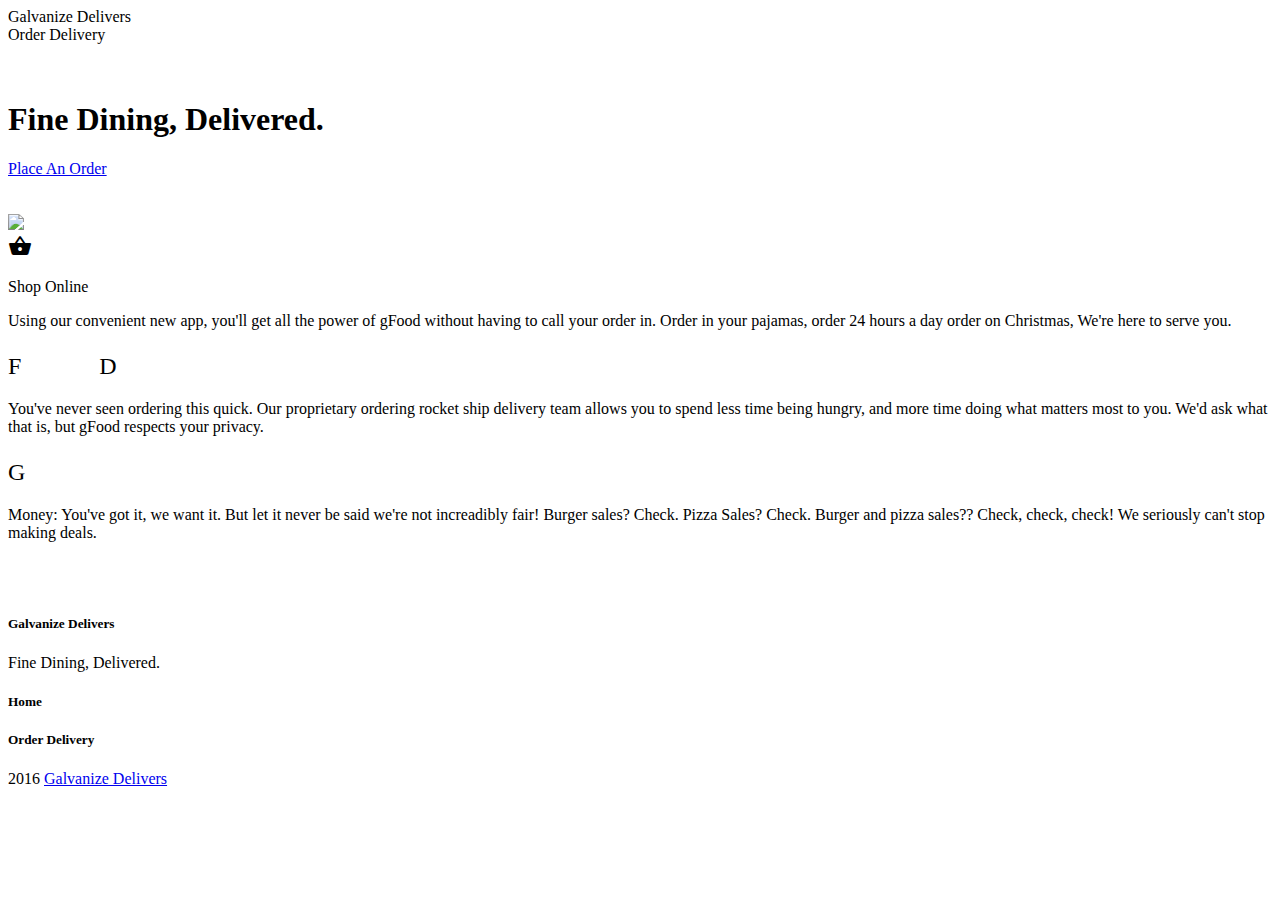
==== index.html @ 28b2d919 "hero-img up" ====
<!DOCTYPE html>
<html lang="en">
<head>
  <meta charset="UTF-8">
  <meta name="viewport" content="width=device-width, initial-scale=1.0">
  <meta http-equiv="X-UA-Compatible" content="ie=edge">
  <title>Document</title>
  <!-- Compiled and minified CSS -->
  <link rel="stylesheet" href="https://cdnjs.cloudflare.com/ajax/libs/materialize/0.97.7/css/materialize.min.css">

  <!-- Compiled and minified JavaScript -->

  <link href="https://fonts.googleapis.com/icon?family=Material+Icons" rel="stylesheet">


</head>
<body>

  <div class="#1a237e indigo darken-4" role="navigation">
    <div class="ncol s6">Galvanize Delivers</div>
    <div class="rcol s6"> Order Delivery</div>

      </div>


      <!-- <ul id="nav-mobile" class="side-nav" style="transform: translateX(-100%);">
        <li><a href="#">Navbar Link</a></li>
      </ul>
      <a href="#" data-activates="nav-mobile" class="button-collapse"><i class="material-icons">Galvanize Delivers</i></a>
    </div> -->
  </nav>
<div class="parallax-container"  >
  <div class="section no-pad-bot" id="index-banner">
    <div class="container">
      <br><br>
      <h1 class="header center black-text">Fine Dining, Delivered.</h1>
      <div class="row center">
        <a href="http://materializecss.com/getting-started.html" id="download-button" class="btn-large waves-effect waves-light red">Place An Order </a>
      </div>
      <br><br>
    </div>
  </div>
  <div class="parallax"><img src="img/hero.jpg">
   </div>
 </div>


  <div class="container">
    <div class="section">

      <!--   Icon Section   -->
      <div class="row">
        <div class="col s12 m4">
          <div class="icon-block">
            <!-- <i class="small material-icons">shopping_basket</i> -->
            <div class="center red-text"><i class="small material-icons">shopping_basket</i><p>Shop Online</p>
            </div>

            <p class="dark">Using our convenient new app, you'll get all the power of gFood without having to call your order in.  Order in your pajamas, order 24 hours a day order on Christmas, We're here to serve you.</p>
          </div>
        </div>

        <div class="col s12 m4">
          <div class="icon-block">
            <h2 class="center black-text"><i class="material-icons">Fast Delivery</i></h2>

            <p class="dark">You've never seen ordering this quick. Our proprietary ordering rocket ship delivery team allows you to spend less time being hungry, and more time doing what matters most to you. We'd ask what that is, but gFood respects your privacy. </p>
          </div>
        </div>

        <div class="col s12 m4">
          <div class="icon-block">
            <h2 class="center red-text"><i class="material-icons">Great deals</i></h2>

            <p class="dark">Money: You've got it, we want it. But let it never be said we're not increadibly fair! Burger sales? Check. Pizza Sales? Check. Burger and pizza sales?? Check, check, check! We seriously can't stop making deals.</p>
          </div>
        </div>
      </div>

    </div>
    <br><br>

    <div class="section">

    </div>
  </div>

  <footer class="page-footer blue">
    <div class="container">
      <div class="row">
        <div class="col l6 s12">
          <h5 class="white-text">Galvanize Delivers</h5>
          <p class="grey-text text-lighten-4">Fine Dining, Delivered.</p>
        </div>

        <div class="col l3 s12">
          <h5 class="white-text">Home</h5>
          <h5 class="white-text">Order Delivery</h5>
        </div>
      </div>
    </div>
    <div class="footer-copyright">
      <div class="container">
      2016 <a class="orange-text text-lighten-3" href="http://materializecss.com">Galvanize Delivers</a>
      </div>
    </div>
  </footer>


  <!--  Scripts-->
  <script src="https://code.jquery.com/jquery-2.1.1.min.js"></script>
  <script src="js/materialize.js"></script>
  <script src="app.js" charset="utf-8"></script>
  <!-- <script src="js/init.js"></script> -->



<div class="hiddendiv common"></div><div class="drag-target" style="left: 0px; touch-action: pan-y; -webkit-user-drag: none; -webkit-tap-highlight-color: rgba(0, 0, 0, 0);"></div></body>
</html>
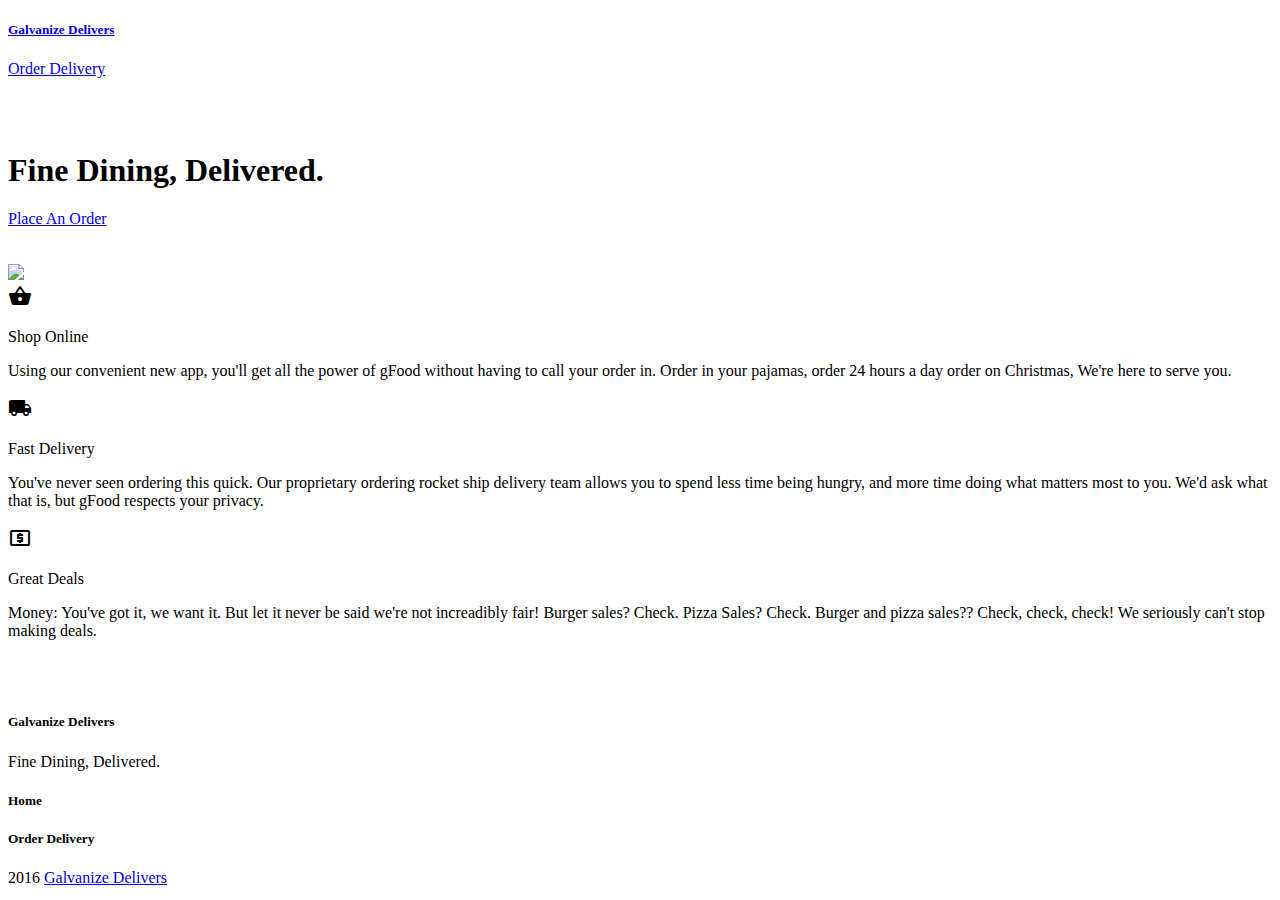
==== commit cc8338aa: "index page almost done" ====
--- a/index.html
+++ b/index.html
@@ -16,24 +16,22 @@
 </head>
 <body>
 
-  <div class="#1a237e indigo darken-4" role="navigation">
-    <div class="ncol s6">Galvanize Delivers</div>
-    <div class="rcol s6"> Order Delivery</div>
 
-      </div>
+    <div class="row #1a237e indigo darken-4" role="navigation">
+      <div class="white-text left-align"><a href="order.html"><h5>Galvanize Delivers</h5></a>
+      <div class="white-text right-align"><a href="order.html"><p>Order Delivery</p></a>
+    </div>
+    </div>
+  </div>
 
 
-      <!-- <ul id="nav-mobile" class="side-nav" style="transform: translateX(-100%);">
-        <li><a href="#">Navbar Link</a></li>
-      </ul>
-      <a href="#" data-activates="nav-mobile" class="button-collapse"><i class="material-icons">Galvanize Delivers</i></a>
-    </div> -->
-  </nav>
+
+
 <div class="parallax-container"  >
   <div class="section no-pad-bot" id="index-banner">
     <div class="container">
       <br><br>
-      <h1 class="header center black-text">Fine Dining, Delivered.</h1>
+      <h1 class="header center white-text">Fine Dining, Delivered.</h1>
       <div class="row center">
         <a href="http://materializecss.com/getting-started.html" id="download-button" class="btn-large waves-effect waves-light red">Place An Order </a>
       </div>
@@ -62,16 +60,16 @@
 
         <div class="col s12 m4">
           <div class="icon-block">
-            <h2 class="center black-text"><i class="material-icons">Fast Delivery</i></h2>
-
+            <div class="center red-text"><i class="small material-icons">local_shipping</i><p>Fast Delivery</p>
+            </div>
             <p class="dark">You've never seen ordering this quick. Our proprietary ordering rocket ship delivery team allows you to spend less time being hungry, and more time doing what matters most to you. We'd ask what that is, but gFood respects your privacy. </p>
           </div>
         </div>
 
         <div class="col s12 m4">
           <div class="icon-block">
-            <h2 class="center red-text"><i class="material-icons">Great deals</i></h2>
-
+            <div class="center red-text"><i class="small material-icons">local_atm</i><p>Great Deals</p>
+            </div>
             <p class="dark">Money: You've got it, we want it. But let it never be said we're not increadibly fair! Burger sales? Check. Pizza Sales? Check. Burger and pizza sales?? Check, check, check! We seriously can't stop making deals.</p>
           </div>
         </div>
@@ -85,10 +83,10 @@
     </div>
   </div>
 
-  <footer class="page-footer blue">
+  <footer class="page-footer #1a237e indigo darken-4 ">
     <div class="container">
       <div class="row">
-        <div class="col l6 s12">
+        <div class="col l6 s12 ">
           <h5 class="white-text">Galvanize Delivers</h5>
           <p class="grey-text text-lighten-4">Fine Dining, Delivered.</p>
         </div>
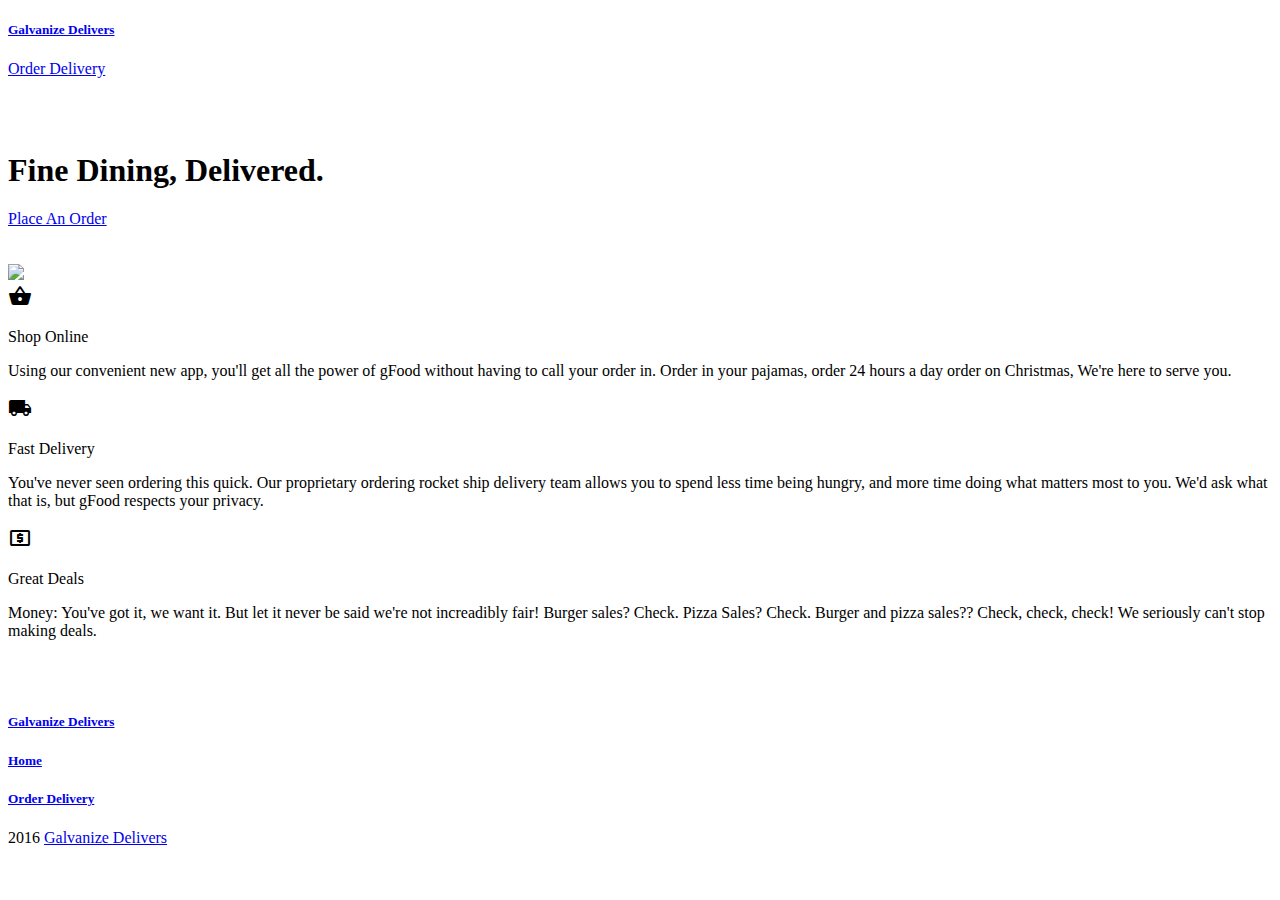
==== commit b687a3e1: "footer alignment" ====
--- a/index.html
+++ b/index.html
@@ -18,12 +18,10 @@
 
 
     <div class="row #1a237e indigo darken-4" role="navigation">
-      <div class="white-text left-align"><a href="order.html"><h5>Galvanize Delivers</h5></a>
-      <div class="white-text right-align"><a href="order.html"><p>Order Delivery</p></a>
-    </div>
+      <div class="white-text col s12 m4 left-align"><a href="order.html"><h5>Galvanize Delivers</h5></a></div>
+      <div class="white-text col s12 m4 right-align" id="orderDelivery"><a href="order.html"><p>Order Delivery</p></a></div>
     </div>
   </div>
-
 
 
 
@@ -86,14 +84,20 @@
   <footer class="page-footer #1a237e indigo darken-4 ">
     <div class="container">
       <div class="row">
-        <div class="col l6 s12 ">
+        <div class="row #1a237e indigo darken-4" role="navigation">
+          <div class="white-text col s12 m4 left-align"><a href="order.html"><h5>Galvanize Delivers</h5></a></div>
+        <!-- <div class="col l6 s12 ">
           <h5 class="white-text">Galvanize Delivers</h5>
-          <p class="grey-text text-lighten-4">Fine Dining, Delivered.</p>
+          <p class="grey-text text-lighten-4">Fine Dining, Delivered.</p> -->
         </div>
 
         <div class="col l3 s12">
-          <h5 class="white-text">Home</h5>
-          <h5 class="white-text">Order Delivery</h5>
+          <div class="row #1a237e indigo darken-4" role="navigation">
+            <div class="white-text col s12  right-align"><a href="index.html"><h5>Home</h5></a></div>
+          <!-- <h5 class="white-text">Home</h5> -->
+          <!-- <h5 class="white-text">Order Delivery</h5> -->
+          <div class="row #1a237e indigo darken-4" role="navigation">
+            <div class="white-text col s12  right-align"><a href="order.html"><h5>Order Delivery</h5></a></div>
         </div>
       </div>
     </div>
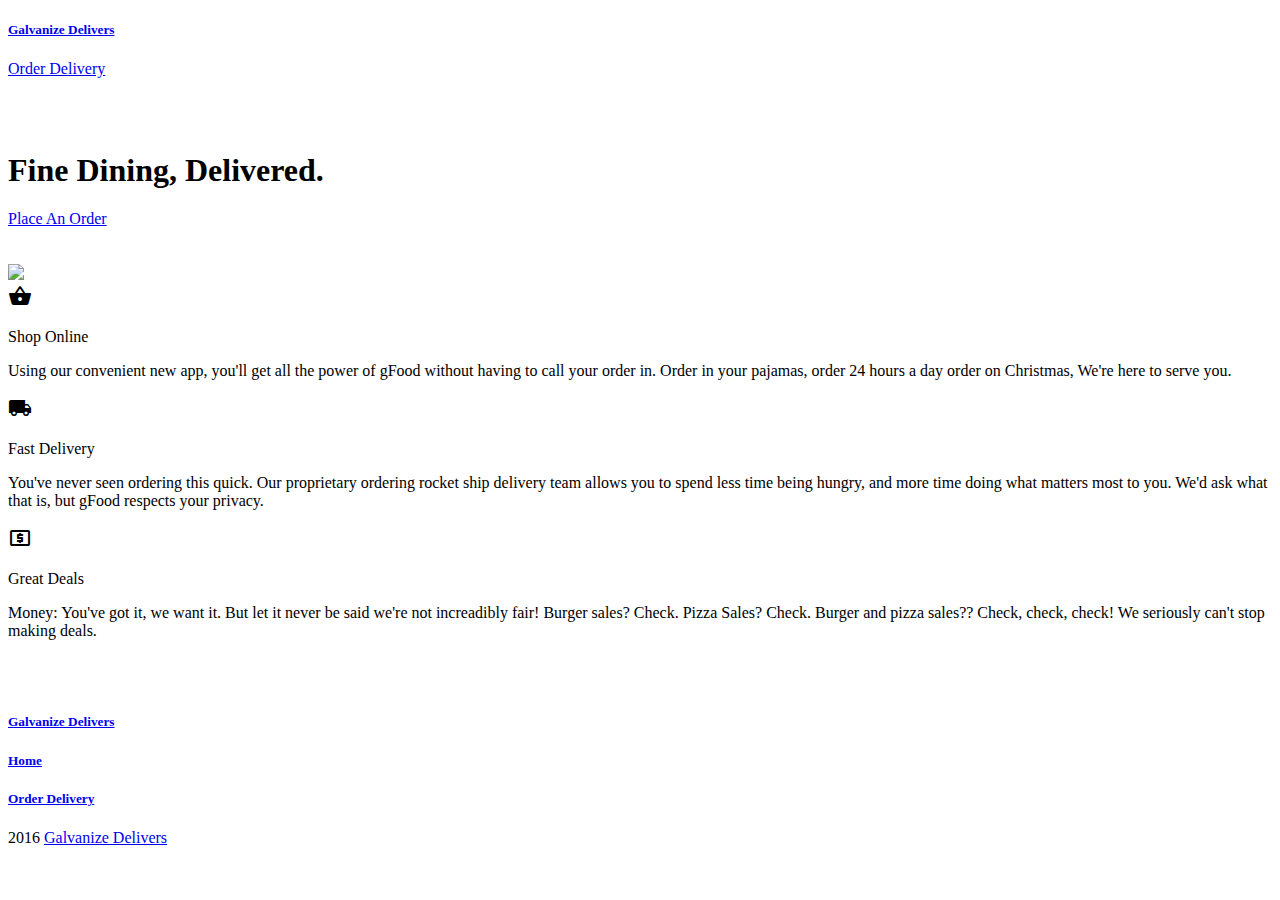
==== commit 8271e6c9: "Updated orderpage table added and form begun" ====
--- a/index.html
+++ b/index.html
@@ -19,7 +19,7 @@
 
     <div class="row #1a237e indigo darken-4" role="navigation">
       <div class="white-text col s12 m4 left-align"><a href="order.html"><h5>Galvanize Delivers</h5></a></div>
-      <div class="white-text col s12 m4 right-align" id="orderDelivery"><a href="order.html"><p>Order Delivery</p></a></div>
+      <div class="white-text col s12  right-align" id="orderDelivery"><a href="order.html"><p>Order Delivery</p></a></div>
     </div>
   </div>
 
@@ -94,16 +94,17 @@
         <div class="col l3 s12">
           <div class="row #1a237e indigo darken-4" role="navigation">
             <div class="white-text col s12  right-align"><a href="index.html"><h5>Home</h5></a></div>
-          <!-- <h5 class="white-text">Home</h5> -->
-          <!-- <h5 class="white-text">Order Delivery</h5> -->
+
           <div class="row #1a237e indigo darken-4" role="navigation">
             <div class="white-text col s12  right-align"><a href="order.html"><h5>Order Delivery</h5></a></div>
         </div>
       </div>
     </div>
+  </div>
+</div>
     <div class="footer-copyright">
       <div class="container">
-      2016 <a class="orange-text text-lighten-3" href="http://materializecss.com">Galvanize Delivers</a>
+      2016 <a class="white-text" href="index.html">Galvanize Delivers</a>
       </div>
     </div>
   </footer>
@@ -117,5 +118,5 @@
 
 
 
-<div class="hiddendiv common"></div><div class="drag-target" style="left: 0px; touch-action: pan-y; -webkit-user-drag: none; -webkit-tap-highlight-color: rgba(0, 0, 0, 0);"></div></body>
+<!-- <div class="hiddendiv common"></div><div class="drag-target" style="left: 0px; touch-action: pan-y; -webkit-user-drag: none; -webkit-tap-highlight-color: rgba(0, 0, 0, 0);"></div></body> -->
 </html>
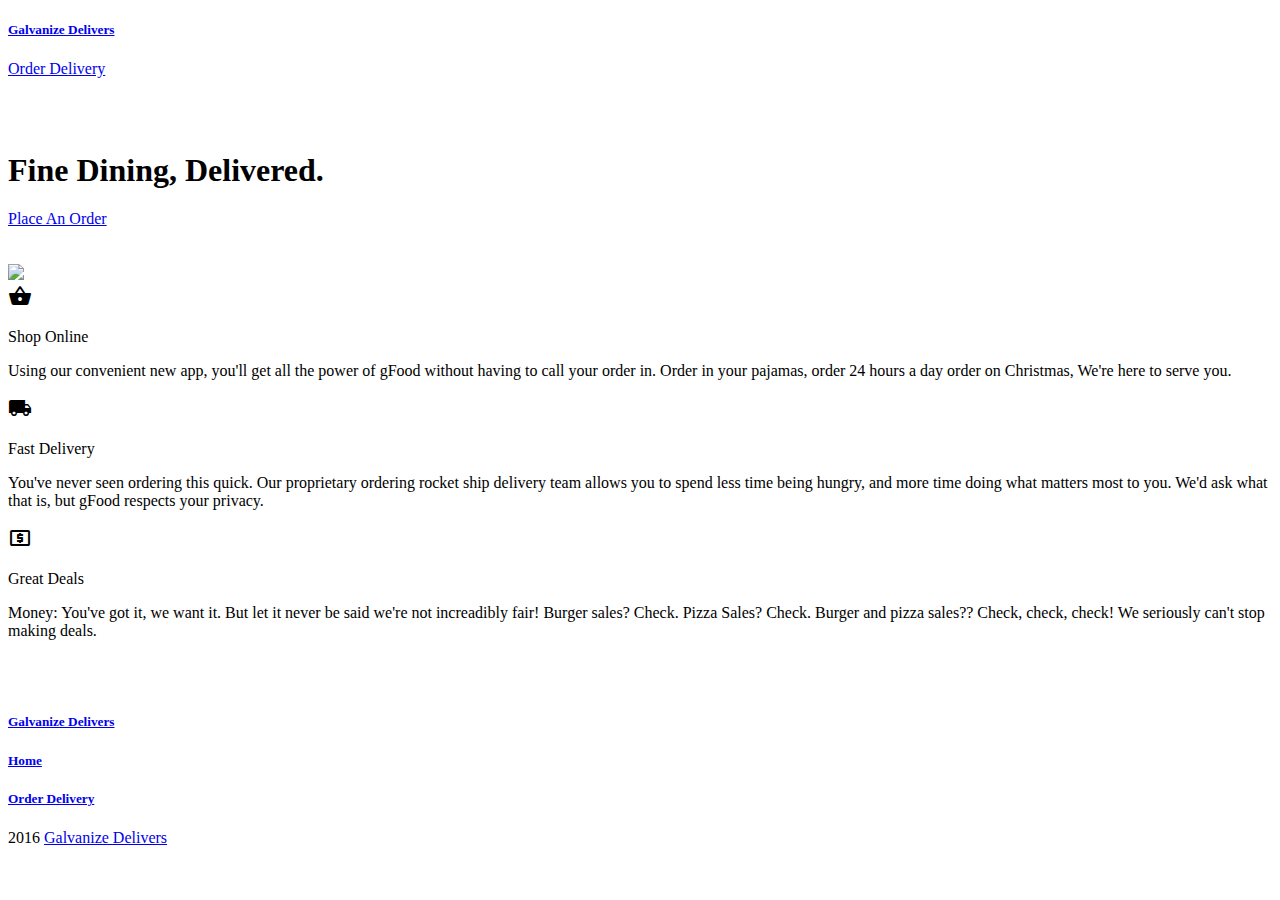
==== commit c5b418d9: "index.html and order.html completed" ====
--- a/index.html
+++ b/index.html
@@ -80,35 +80,33 @@
 
     </div>
   </div>
-
   <footer class="page-footer #1a237e indigo darken-4 ">
     <div class="container">
       <div class="row">
-        <div class="row #1a237e indigo darken-4" role="navigation">
-          <div class="white-text col s12 m4 left-align"><a href="order.html"><h5>Galvanize Delivers</h5></a></div>
+        <div class="#1a237e indigo darken-4" role="navigation">
+          <div class="white-text col s6  left-align"><a href="order.html"><h5>Galvanize Delivers</h5></a></div>
         <!-- <div class="col l6 s12 ">
           <h5 class="white-text">Galvanize Delivers</h5>
           <p class="grey-text text-lighten-4">Fine Dining, Delivered.</p> -->
         </div>
 
         <div class="col l3 s12">
-          <div class="row #1a237e indigo darken-4" role="navigation">
+          <div class=" #1a237e indigo darken-4" role="navigation">
             <div class="white-text col s12  right-align"><a href="index.html"><h5>Home</h5></a></div>
 
-          <div class="row #1a237e indigo darken-4" role="navigation">
-            <div class="white-text col s12  right-align"><a href="order.html"><h5>Order Delivery</h5></a></div>
+          <div class="#1a237e indigo darken-4" role="navigation">
+            <div class="white-text col s12 right-align"><a href="order.html"><h5>Order Delivery</h5></a></div>
         </div>
       </div>
     </div>
   </div>
-</div>
+  </div>
     <div class="footer-copyright">
       <div class="container">
       2016 <a class="white-text" href="index.html">Galvanize Delivers</a>
       </div>
     </div>
   </footer>
-
 
   <!--  Scripts-->
   <script src="https://code.jquery.com/jquery-2.1.1.min.js"></script>
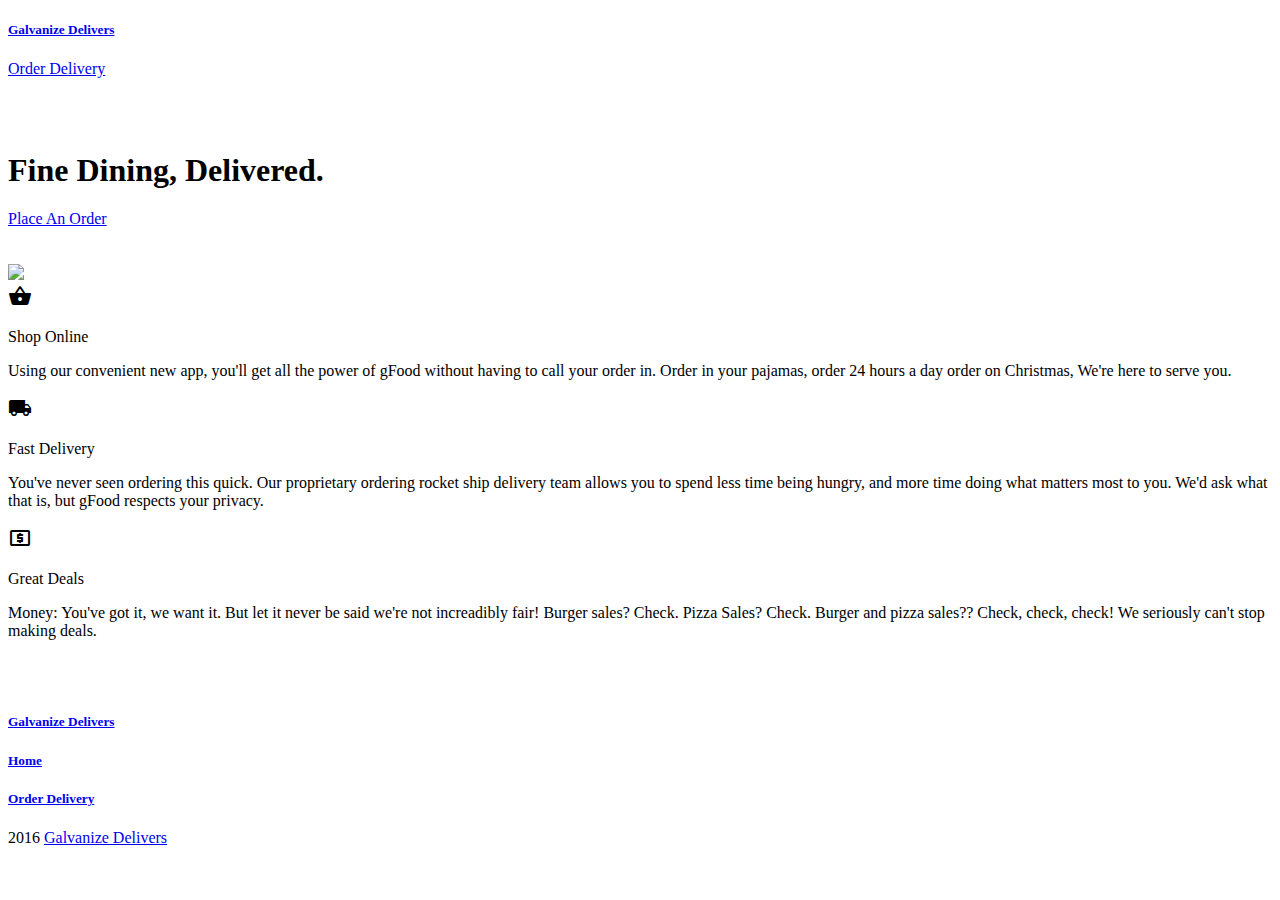
==== commit 4c99cb03: "got Jason to append to tbody" ====
--- a/index.html
+++ b/index.html
@@ -31,7 +31,7 @@
       <br><br>
       <h1 class="header center white-text">Fine Dining, Delivered.</h1>
       <div class="row center">
-        <a href="http://materializecss.com/getting-started.html" id="download-button" class="btn-large waves-effect waves-light red">Place An Order </a>
+        <a href="order.html" id="download-button" class="btn-large waves-effect waves-light red">Place An Order </a>
       </div>
       <br><br>
     </div>
